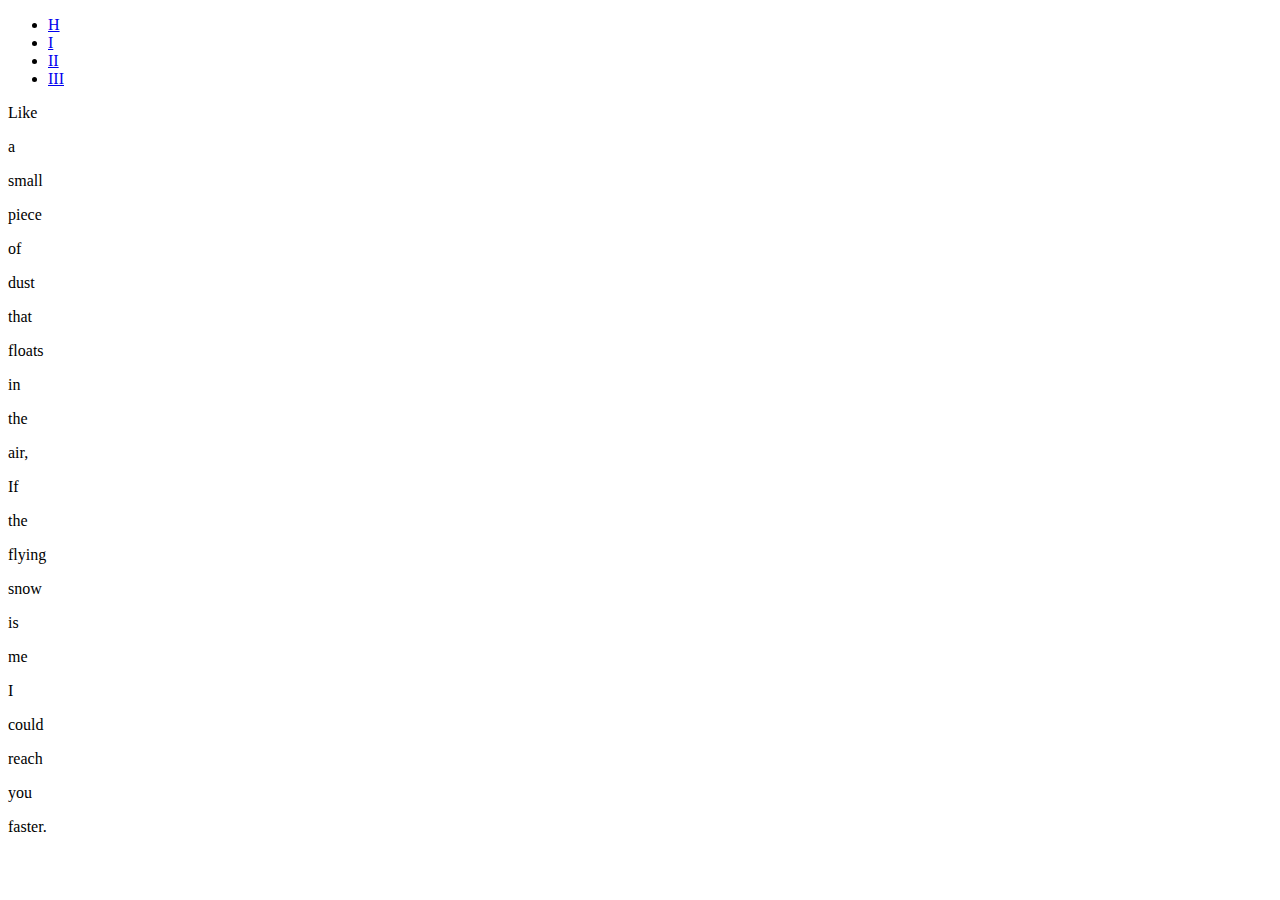
==== part1.html @ 62b9993d "Add files via upload" ====
<!doctype html>
<html>
  <head>
    <meta charset="utf-8">
    <meta name="author" content="Vivia Datinguinoo">
    <title>Spring Day</title>
    <link rel="stylesheet" href="css/styles.css">
  </head>

  <body id="p1body">
    <div class="snowbg"></div>
      <ul class="nav"> <!--NAV FOR ALL OTHER PAGES EXCEPT INDEX  DON'T FORGET TO CHANGE BG COLOR -->
      <li><a href="index.html">H</a></li>
      <li><a href="part1.html" class="active">I</a></li>
      <li><a href="part2.html">II</a></li>
      <li><a href="part3.html">III</a></li>
    </ul>
    <div class="lyricp1">
      <p class="fadein like">Like</p>
      <p class="fadein atext">a</p>
      <p class="fadein small">small</p>
      <p class="fadein piece">piece</p>
      <p class="fadein of">of</p>
      <p class="fadein dust">dust</p>
      <p class="fadein that">that</p>
      <p class="fadein floats">floats</p>
      <p class="fadein in">in</p>
      <p class="fadein the">the</p>
      <p class="fadein air">air,</p>

      <p class="fadein if">If</p>
      <p class="fadein the2">the</p>
      <p class="fadein flying">flying</p>
      <p class="fadein snow">snow</p>
      <p class="fadein is ">is</p>
      <p class="fadein me">me</p>
      <p class="fadein itext">I</p>
      <p class="fadein could">could</p>
      <p class="fadein reach">reach</p>
      <p class="fadein you">you</p>
      <p class="fadein faster">faster.</p>
    </div>

  </body>
</html>
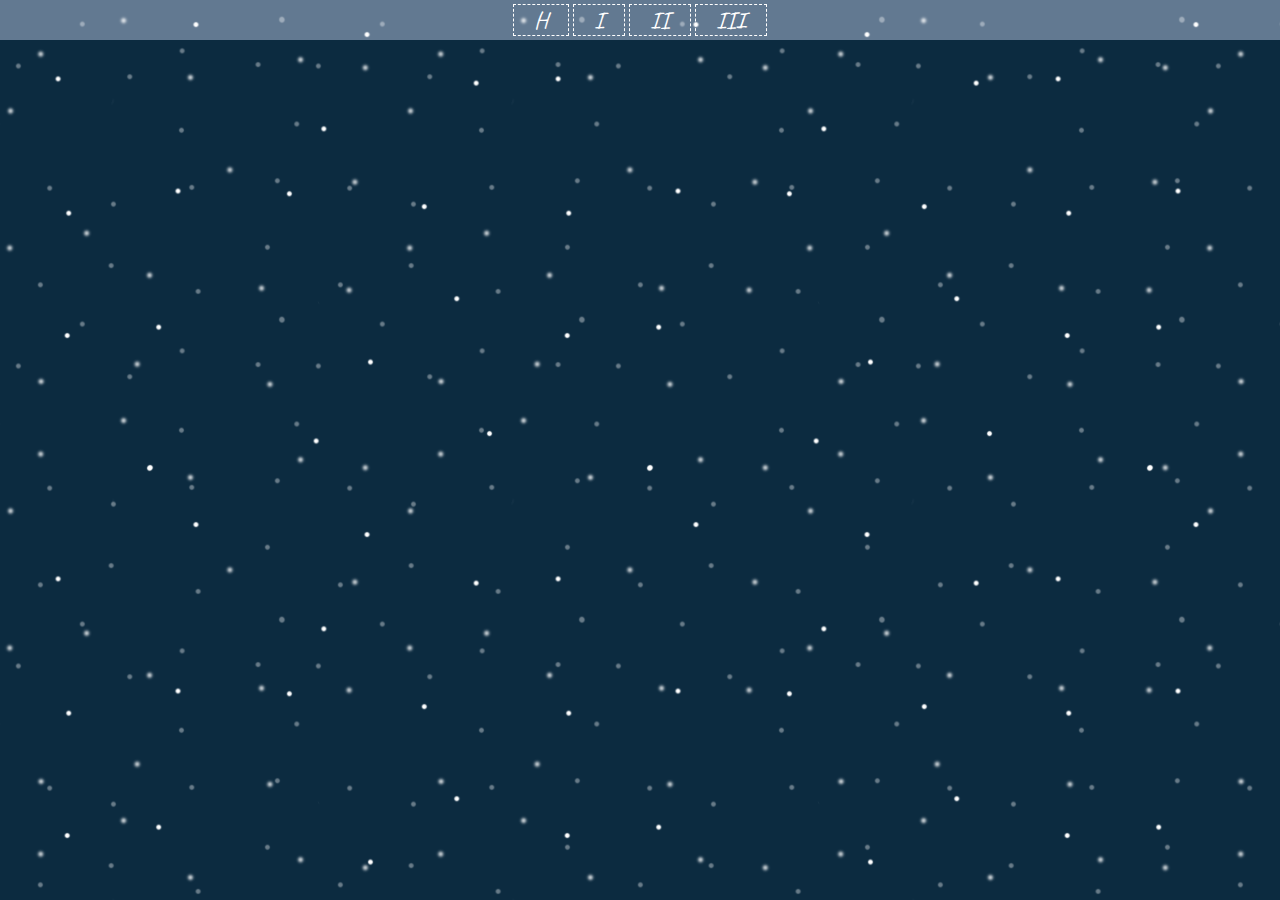
==== commit 7c6c169e: "Add files via upload" ====
--- a/part1.html
+++ b/part1.html
@@ -11,7 +11,7 @@
     <div class="snowbg"></div>
       <ul class="nav"> <!--NAV FOR ALL OTHER PAGES EXCEPT INDEX  DON'T FORGET TO CHANGE BG COLOR -->
       <li><a href="index.html">H</a></li>
-      <li><a href="part1.html" class="active">I</a></li>
+      <li><a href="part1.html">I</a></li>
       <li><a href="part2.html">II</a></li>
       <li><a href="part3.html">III</a></li>
     </ul>
--- a/css/styles.css
+++ b/css/styles.css
@@ -0,0 +1,328 @@
+@import url('https://fonts.googleapis.com/css?family=Caveat');
+@import url('https://fonts.googleapis.com/css?family=Nothing+You+Could+Do');
+
+body {
+  background: linear-gradient(to bottom, rgba(130,209,250,1) 0%,rgba(244,240,210,0.57) 100%);
+  background-size: 300% 300%;
+  margin: 0;
+  padding: 0;
+  }
+
+.tree {
+  width: 300px;
+  height: 305px;
+  margin: 0 auto;
+  background: url('../img/treefinal.png') left center;
+  animation: treeplay 3s steps(9) infinite;
+  z-index: 1;
+  margin-top: -250px;
+}
+
+@keyframes treeplay {
+ 100% { background-position: -2700px; }
+}
+
+h1 {
+  font-family: 'Caveat', cursive;
+  color: #FFFFFF;
+  font-size: 7em;
+  text-align: center;
+  margin-top: 93px;
+  transition: font-size 2s;
+}
+.indextitle:hover {
+  font-size: 9em;
+}
+
+.navi{
+  text-align: center;
+  font-family: 'Caveat', cursive;
+  color: #FFFFFF;
+  font-size: 1em;
+  margin-top: -50px;
+}
+.navi p {
+  display: inline;
+  padding: 0px 15px 0px 10px;
+  margin: 0 10px 0 10px;
+  font-size: 1.5em;
+  border: 1px dashed #FFFFFF;
+}
+p a:link, p a:visited {
+  color: white;
+  text-decoration: none;
+}
+p a:hover {
+  text-decoration: underline;
+}
+
+.cloud1 {
+  position: relative;
+  top: -300px;
+  /* left: -30px; */
+  animation: cloud1move 30s ease infinite;
+}
+@keyframes cloud1move {
+  0% {left: 0;
+      opacity: 0;}
+  25% {opacity: 1;}
+  50%{left: 10%;
+      opacity: .5;}
+  75%{opacity: 1;}
+  100% {left: 20%;
+      opacity: 0;}
+
+}
+.cloud2 {
+  position: relative;
+  left: 400px;
+  top: 40px;
+  animation-delay: 4s;
+  animation: cloud2move 30s ease infinite;
+  z-index: -1;
+}
+@keyframes cloud2move {
+  0% {left: 0;
+      opacity:0;}
+  50% {left: 25%;
+      opacity: 1;}
+  70% {opacity:.5}
+  80%{opacity: 1;}
+  100% {left:50%;
+      opacity:0;}
+}
+.cloud4 {
+  position: relative;
+  top: -350px;
+  right: -350px;
+  animation: cloud3move 30s ease infinite;
+}
+@keyframes cloud3move {
+  0% {left: 5%;
+      opacity: 0;}
+  25% {left: 10%;
+      opacity: 1;}
+  100% {left: 20%;
+      opacity: 0; }
+}
+.land {
+  width: 1280px;
+  height: 52px;
+  background-color: black;
+  position: relative;
+
+}
+
+ul {
+  text-align: center;
+  background-color: rgba(183, 200, 226, 0.5);
+  margin: 0;
+  padding: 5px;
+}
+li {
+  display: inline;
+  font-family: 'Caveat', cursive;
+  font-size: 1.5em;
+  padding: 0 20px 0 20px;
+  border: 1px dashed #FFFFFF;
+}
+li a:link,li a:visited {
+  text-decoration: none;
+  color: #FFFFFF;
+}
+li a:hover {
+  text-decoration: underline;
+  color: rgb(130,209,250);
+}
+#p1body {
+  background: rgba(12,43,64,1);
+}
+#p1body .snowbg {
+  background-image: url(../img/sbg500.png), url(../img/sbg400.png), url(../img/sbg300.png);
+  animation: fall 30s linear infinite;
+  z-index: 1;
+  width: 100%;
+  height:100%;
+  position: absolute;
+
+}
+@keyframes fall {
+  0% {background-position: 0px 0px;}
+100% {background-position: 500px 1000px, 400px 400px, 300px 300px;}
+}
+
+/* STYLES AND ANIM FOR P IN PART1 */
+ p {
+  font-family: 'Nothing You Could Do', cursive;
+  color: white;
+  font-size: 2em;
+  display:inline;
+  padding-left: 10px;
+  padding-right: 2px;
+  transition: font-size 2s;
+}
+#p1body .lyricp1 {
+  position: relative;
+  top: 230px;
+  margin: 0 auto;
+  text-align: center;
+  width: 800px;
+}
+@keyframes fadein {
+  from
+    { opacity:0; }
+  to
+    { opacity:1; }
+}
+.fadein {
+  opacity: 0;
+  animation: fadein ease 1;
+  animation-fill-mode:forwards;
+  animation-duration:5s;
+}
+.like {animation-delay: .2s;}
+.atext {animation-delay: .4s;}
+.small {animation-delay: .6s;}
+.small:hover{
+      font-size: .5em;
+}
+.piece {animation-delay: .8s;}
+.of {animation-delay: 1s;}
+.dust {animation-delay: 1.2s;}
+.that {animation-delay: 1.4s;}
+.floats {animation-delay: 1.6s;}
+.in {animation-delay: 1.8s;}
+.the {animation-delay: 2s;}
+.air {animation-delay: 2.2s;}
+.if {animation-delay: 2.4s;}
+.the2 {animation-delay: 2.6s;}
+.flying {animation-delay: 2.8s;}
+.snow {animation-delay: 3s;}
+.is {animation-delay: 3.2s;}
+.me {animation-delay: 3.4s;}
+.itext {animation-delay: 3.6s;}
+.could {animation-delay: 3.8s;}
+.reach {animation-delay: 4s;}
+.you {animation-delay: 4.2s;}
+.faster {animation-delay: 4.2s;}
+
+
+
+/* END P ANIMATIONS */
+#part3 {
+  animation: background .5s ease-in 1;
+  margin: 0;
+  padding: 0;
+  animation-fill-mode: forwards;
+}
+@keyframes background {
+  from {background-color: black;
+      }
+
+  to {
+    background: linear-gradient(to bottom, rgba(130,209,250,1) 0%,rgba(244,240,210,0.57) 100%);
+    background-size: 300% 300%;}
+  }
+.flower {
+    width: 300px;
+    height: 275px;
+    margin: 0 auto;
+    background: url('../img/flower2.png') left center;
+    animation: play 4s steps(15) infinite;
+    margin-top: 250px;
+    animation-delay: 6s
+  }
+
+  @keyframes play {
+
+   100% { background-position: -4500px;
+          }
+  }
+}
+
+.lyricp3 p {
+  font-family: 'Nothing You Could Do', cursive;
+  color: white;
+  font-size: 3em;
+  display:inline;
+  padding-left: 10px;
+  padding-right: 2px;
+}
+.lyricp3 {
+  position: relative;
+  top: 200px;
+  margin: 0 auto;
+  text-align: center;
+  width: 500px;
+}
+.cherry {animation-delay: 2.2s;}
+.blossoms {animation-delay: 2.6s;}
+.aretext {animation-delay: 3s;}
+.blooming {animation-delay: 3.4s;}
+.thetext {animation-delay: 3.8s;}
+.winter {animation-delay: 4.2s;}
+.istext {animation-delay: 4.6s;}
+.ending {animation-delay: 5s;}
+
+#part2 {
+  background: linear-gradient(4deg, #f28055, #745534, #000000);
+  background-size: 400% 400%;
+  animation: part2bg 30s ease 1;
+  animation-fill-mode: forwards;
+}
+
+@keyframes part2bg {
+    0%{background-position:48% 0%}
+    50%{background-position:53% 100%}
+    100%{background-position:48% 0%}
+}
+.lyricp2 {
+  text-align: center;
+  width:600px;
+  position: relative;
+  top: 100px;
+  left: 200px;
+}
+
+.man {
+  position: relative;
+  z-index: 3;
+  top: 220px;
+}
+.mountain{
+  position: relative;
+  z-index: 2;
+  top: -100px;
+}
+.moon {
+  display: inline;
+  position: relative;
+  top: -700px;
+  right: -1000px;
+  animation: moonlight 60s ease 1;
+  animation-fill-mode: forwards;
+}
+@keyframes moonlight {
+  from {opacity: 0;}
+  to {opacity: 1;}
+}
+
+.sun {
+  position: relative;
+  z-index: 1;
+  top: -450px;
+  left: 500px;
+  animation: sunset 40s ease 1;
+  animation-fill-mode: forwards;
+}
+@keyframes sunset {
+  0%{top:-425px;}
+  10%{top:-450px;}
+  25%{top:-400px;}
+  50%{top:-350px;}
+  70%{top:-320px;}
+  100%{top:-300px;}
+}
+.first{animation-delay:5s;}
+.second{animation-delay: 14s;}
+.third{animation-delay:20s;}
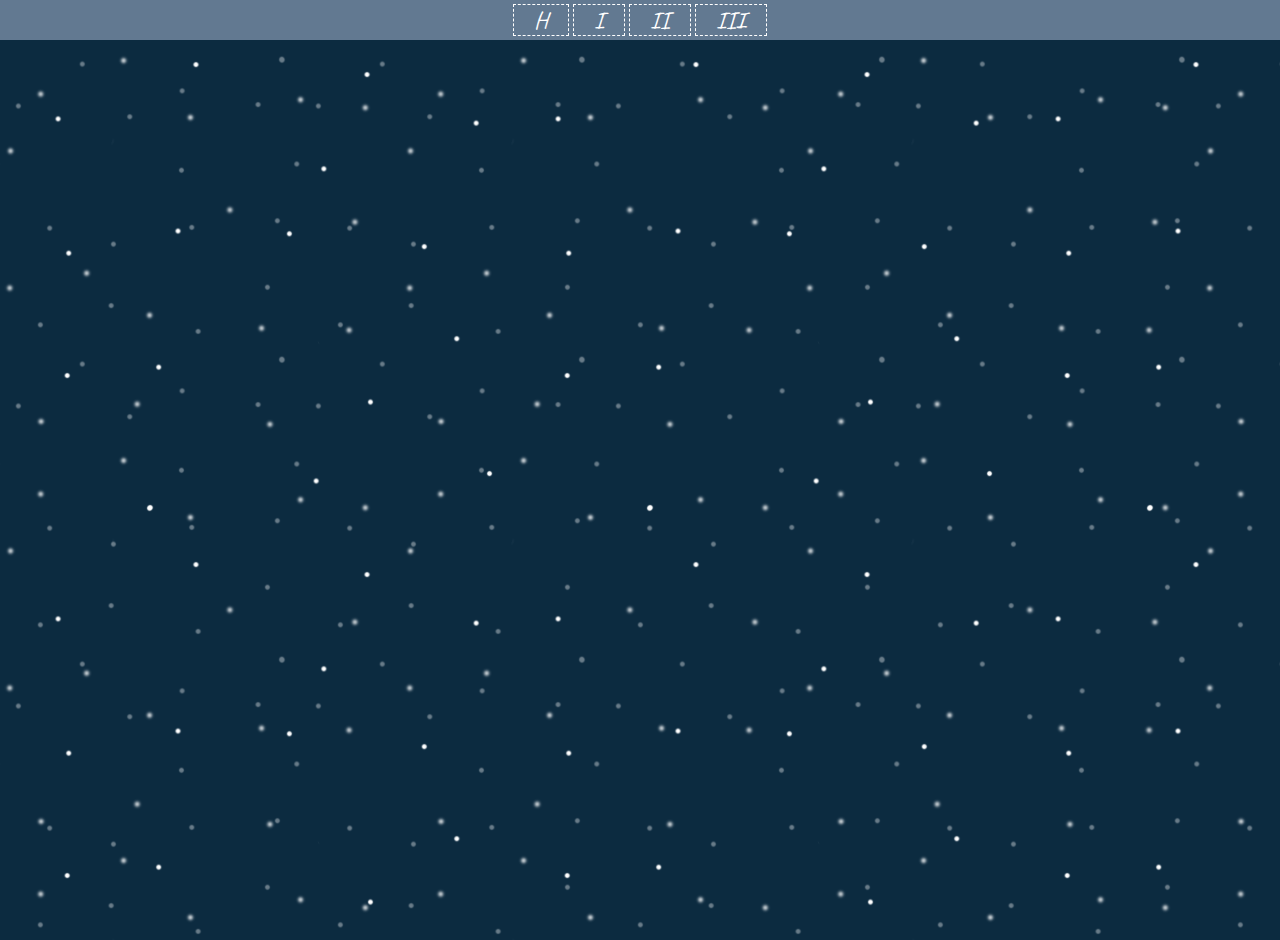
==== commit 25a8bbab: "Add files via upload" ====
--- a/part1.html
+++ b/part1.html
@@ -8,13 +8,14 @@
   </head>
 
   <body id="p1body">
-    <div class="snowbg"></div>
+
       <ul class="nav"> <!--NAV FOR ALL OTHER PAGES EXCEPT INDEX  DON'T FORGET TO CHANGE BG COLOR -->
       <li><a href="index.html">H</a></li>
       <li><a href="part1.html">I</a></li>
       <li><a href="part2.html">II</a></li>
       <li><a href="part3.html">III</a></li>
     </ul>
+    <div class="snowbg"></div>
     <div class="lyricp1">
       <p class="fadein like">Like</p>
       <p class="fadein atext">a</p>
